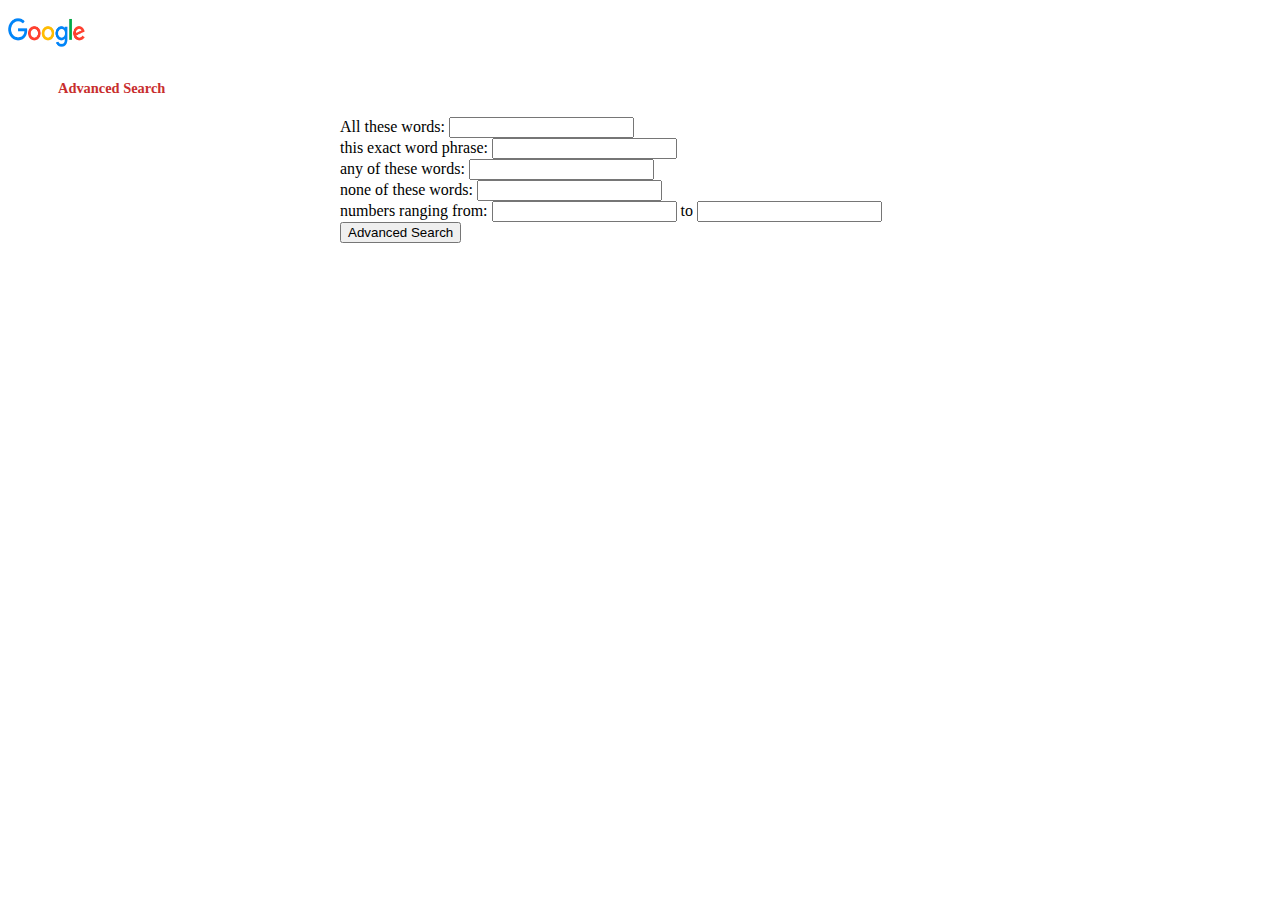
==== advanced.html @ 66a8c182 "initial build of website" ====
<!DOCTYPE html>
<html lang="en">

<head>
    <meta charset="UTF-8">
    <meta name="viewport" content="width=device-width, initial-scale=1.0">
    <title>Advanced Search</title>
    <link rel="stylesheet" href="style-adv.css">
</head>

<body>
    <div class="nav">
        <div>
            <img class="logo" src="img1.png" alt="Google">
        </div>
        <div class="heading">
            <h4>Advanced Search</h4>
        </div>
    </div>

    <div class="container">
        <div class="search-container">
            <form action="https://www.google.com/search" method="GET">
                <div class="search-bar-container">
                    <label for="as_q">All these words:</label>
                    <input type="text" id="as_q" name="as_q" class="search-bar" placeholder=" ">
                </div>
                <div class="search-bar-container">
                    <label for="as_epq">this exact word phrase:</label>
                    <input type="text" id="as_epq"name="as_epq" class="search-bar" placeholder="  ">
                </div>
                <div class="search-bar-container">  
                    <label for="as_oq">any of these words:</label>
                    <input type="text" id="as_oq"name="as_oq" class="search-bar" placeholder="  ">
                </div>
                <div class="search-bar-container">
                    <label for="as_eq">none of these words:</label>
                    <input type="text" id="as_eq"name="as_eq" class="search-bar" placeholder=" ">
                </div>
                <div class="search-bar-container">
                    <label for="as_eq">numbers ranging from:</label>
                    <input type="text" id="as_eq" name="as_eq" class="search-bar" placeholder=" ">
                    to
                    <input type="text" id="as_eq" name="as_eq" class="search-bar" placeholder=" ">
                </div>
                <div class="search-buttons">
                    <button type="submit" class="search-btn">Advanced Search</button>
                </div>
            </form>
        </div>
    </div>
</body>

</html>
---- style-adv.css ----
.nav {
    align-items: center;
}

.logo {
    width: 77px;
    height: 49px;
}

.heading {
    color: rgb(200, 46, 46);
    font-size: .9rem;
    margin: 9px 50px;
}

.container {
    max-width: 600px;
    margin: 20px auto;
}
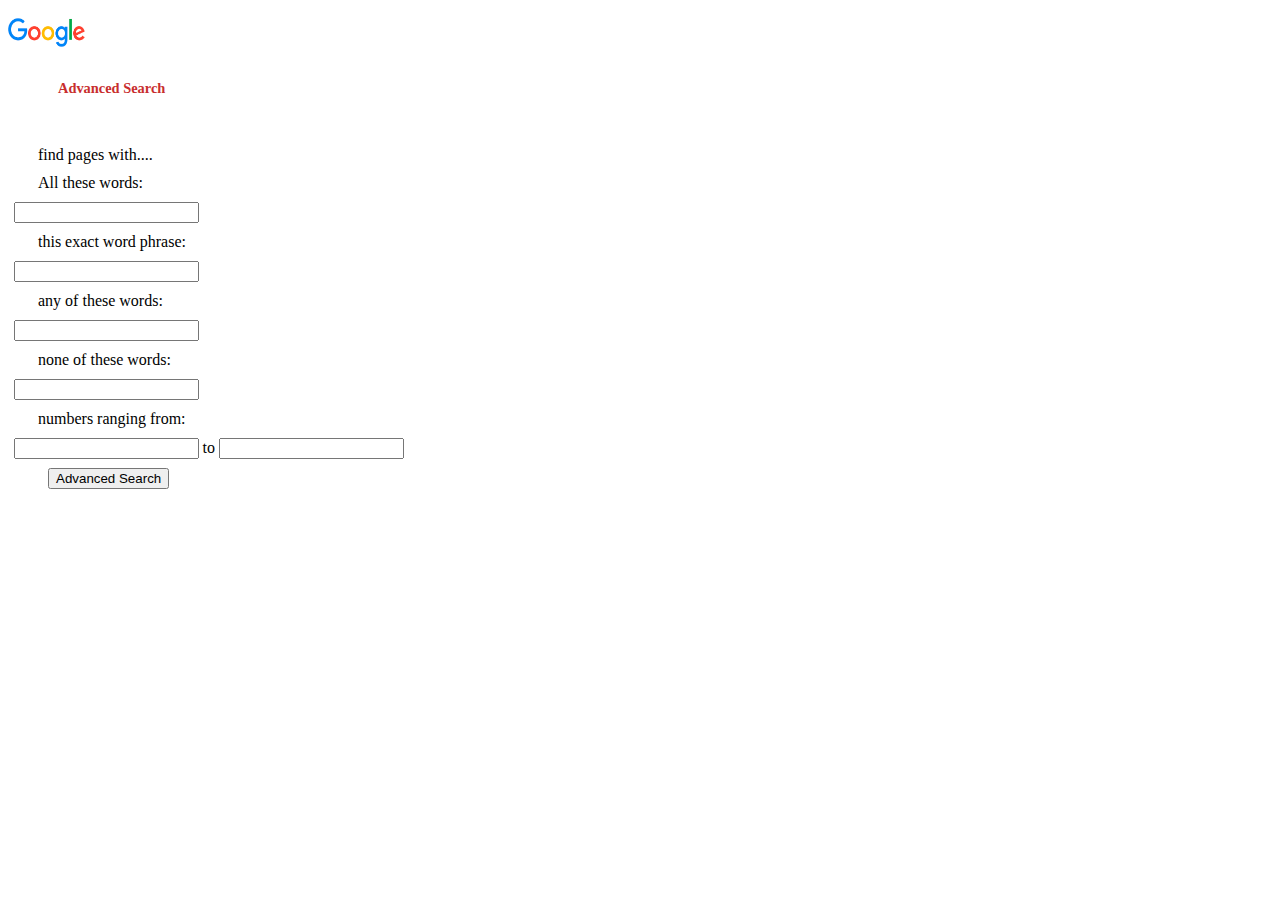
==== commit 27815dad: "updated the css to advanced.html" ====
--- a/advanced.html
+++ b/advanced.html
@@ -19,29 +19,54 @@
     </div>
 
     <div class="container">
-        <div class="search-container">
+        <div class="search-container" id="element">
             <form action="https://www.google.com/search" method="GET">
-                <div class="search-bar-container">
-                    <label for="as_q">All these words:</label>
-                    <input type="text" id="as_q" name="as_q" class="search-bar" placeholder=" ">
+                <div class="promt_top">
+                    find pages with....
                 </div>
                 <div class="search-bar-container">
-                    <label for="as_epq">this exact word phrase:</label>
-                    <input type="text" id="as_epq"name="as_epq" class="search-bar" placeholder="  ">
+                    <div class="prompt">
+                        <label for="as_q">All these words:</label>
+                    </div>
+                    <div class="box">
+
+                        <input type="text" id="as_q" name="as_q" class="search-bar" placeholder=" ">
+                    </div>
+                </div>
+                <div class="search-bar-container">
+                    <div class="prompt">
+                        <label for="as_epq">this exact word phrase:</label>
+                    </div>
+                    <div class="box">
+                        <input type="text" id="as_epq"name="as_epq" class="search-bar" placeholder="  ">
+
+                    </div>
                 </div>
                 <div class="search-bar-container">  
-                    <label for="as_oq">any of these words:</label>
-                    <input type="text" id="as_oq"name="as_oq" class="search-bar" placeholder="  ">
+                    <div class="prompt">
+                        <label for="as_oq">any of these words:</label>
+                    </div>
+                    <div class="box">
+                        <input type="text" id="as_oq"name="as_oq" class="search-bar" placeholder="  ">
+                    </div>
                 </div>
                 <div class="search-bar-container">
-                    <label for="as_eq">none of these words:</label>
-                    <input type="text" id="as_eq"name="as_eq" class="search-bar" placeholder=" ">
+                    <div class="prompt">
+                        <label for="as_eq">none of these words:</label>
+                    </div>
+                    <div class="box">
+                        <input type="text" id="as_eq"name="as_eq" class="search-bar" placeholder=" ">
+                    </div>
                 </div>
                 <div class="search-bar-container">
-                    <label for="as_eq">numbers ranging from:</label>
-                    <input type="text" id="as_eq" name="as_eq" class="search-bar" placeholder=" ">
-                    to
-                    <input type="text" id="as_eq" name="as_eq" class="search-bar" placeholder=" ">
+                    <div class="prompt">
+                        <label for="as_eq">numbers ranging from:</label>
+                    </div>
+                    <div class="box">
+                        <input type="text" id="as_eq" name="as_eq" class="search-bar" placeholder=" ">
+                        to
+                        <input type="text" id="as_eq" name="as_eq" class="search-bar" placeholder=" ">
+                    </div>
                 </div>
                 <div class="search-buttons">
                     <button type="submit" class="search-btn">Advanced Search</button>
--- a/style-adv.css
+++ b/style-adv.css
@@ -14,6 +14,33 @@
 }
 
 .container {
-    max-width: 600px;
-    margin: 20px auto;
-}+    margin: 20px ;
+    float: left;
+    width: 40%;
+}
+.prompt {
+    clear: both;
+    margin: 10px 0;
+    width: 200px;
+    text-align: left;
+    display: inline-block;
+}
+.box {
+    float: right;
+    width:510px; /* Adjust the width as needed */
+
+}
+.prompt_top{
+    padding: 40px;
+}
+
+.search-buttons {
+    color: white;
+    margin-top: 20px; /* Adjust the margin-top as needed */
+    padding: 10px;
+}
+
+#element{
+    padding: 10px;
+}
+
